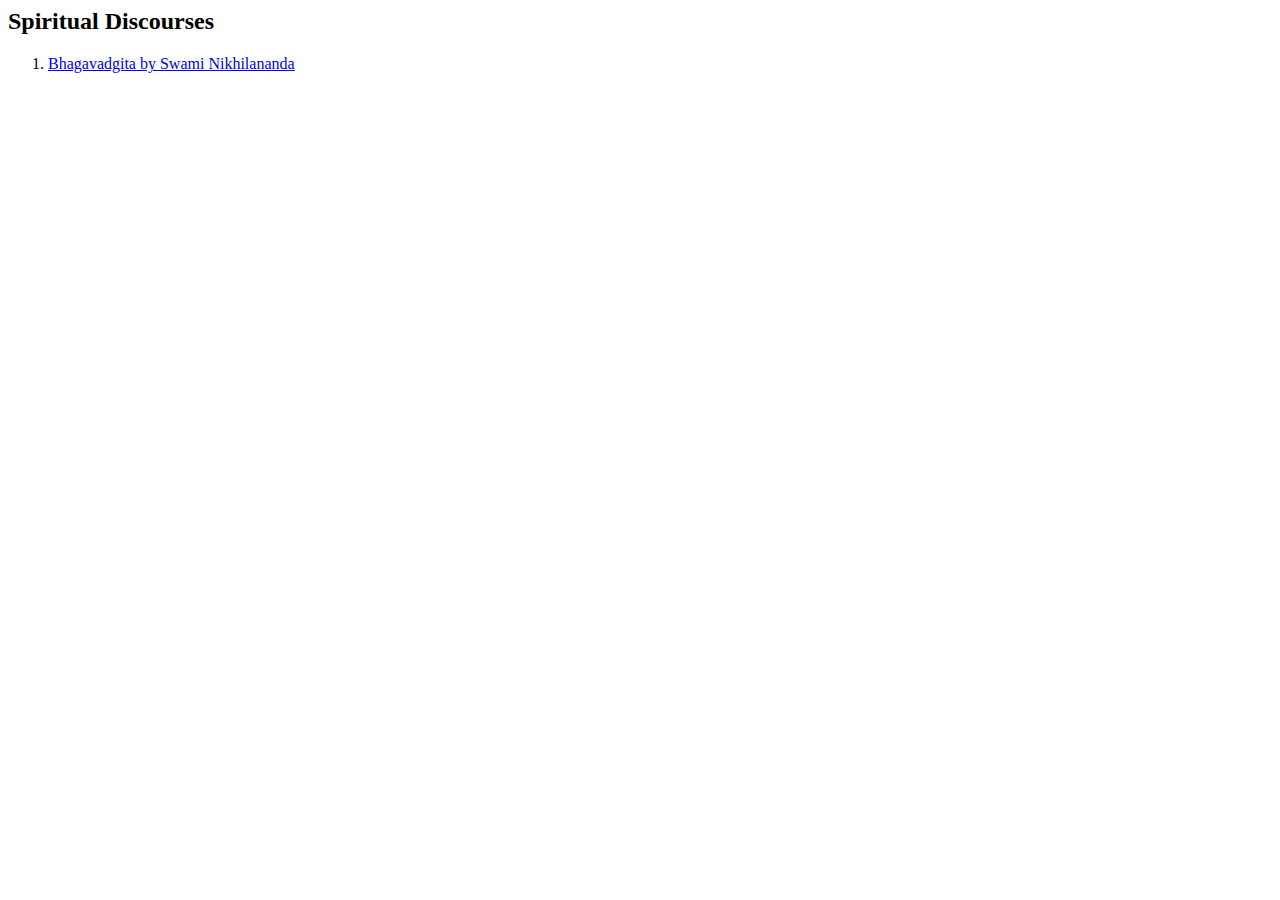
==== index.html @ 2cbe2c00 "Inidial commit" ====
<html>
	<head>
		<title>Spiritual Discourses</title>
	</head>
	<body>
		<h2>Spiritual Discourses</h2>
		<ol>
			<li>
				<a href="bhagavadgita/index.html">Bhagavadgita by Swami Nikhilananda</a>
			</li>
		</ol>
		<script type="text/javascript">
			var _gaq = _gaq || [];
			_gaq.push(['_setAccount', 'UA-40488171-1']);
			_gaq.push(['_trackPageview']);

			(function() {
				var ga = document.createElement('script');
				ga.type = 'text/javascript';
				ga.async = true;
				ga.src = ('https:' == document.location.protocol ? 'https://ssl' : 'http://www') + '.google-analytics.com/ga.js';
				var s = document.getElementsByTagName('script')[0];
				s.parentNode.insertBefore(ga, s);
			})();

		</script>
	</body>
</html>
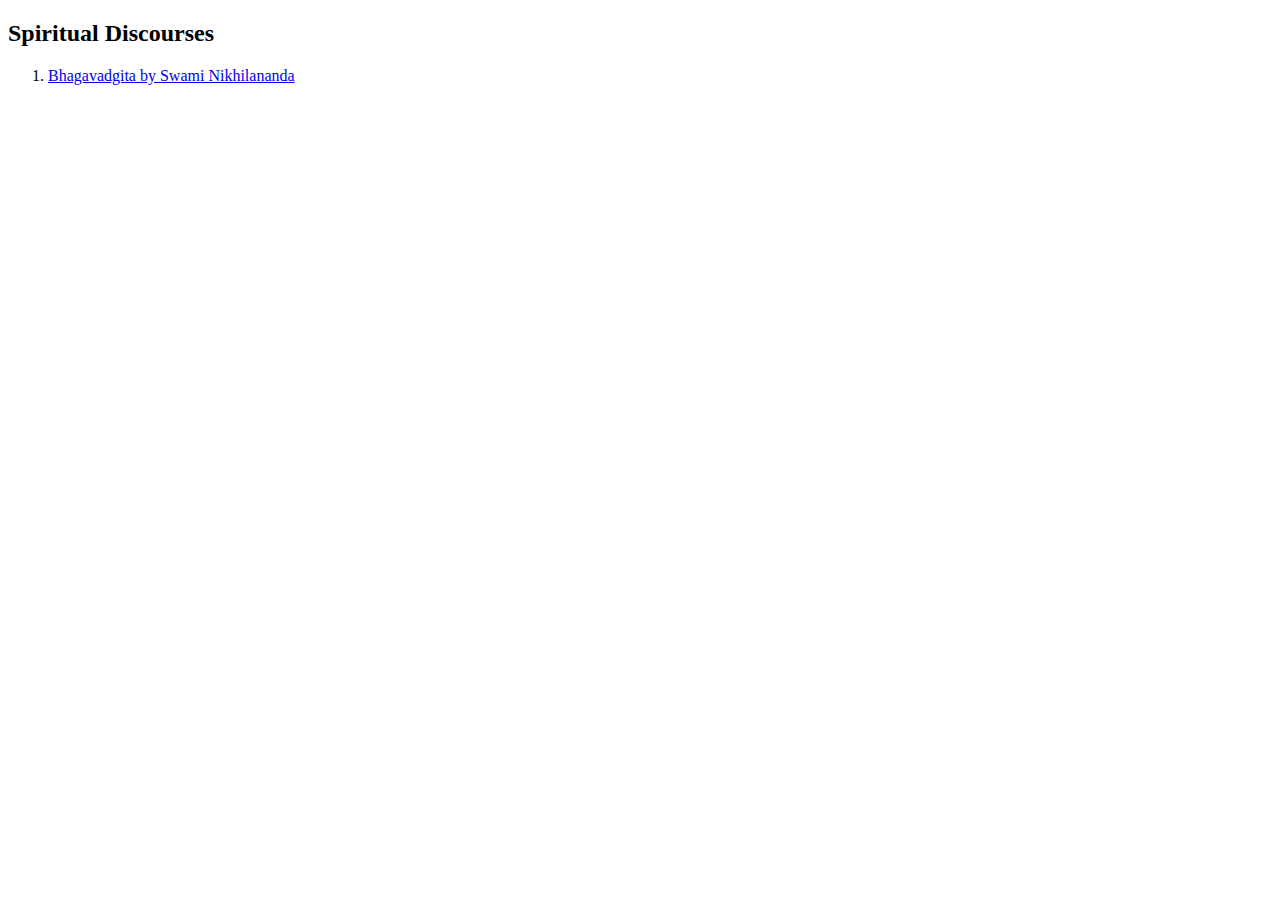
==== commit 3f8f282c: "Added html meta keywords" ====
--- a/index.html
+++ b/index.html
@@ -1,29 +1,33 @@
+<!doctype html>
 <html>
-	<head>
-		<title>Spiritual Discourses</title>
-	</head>
-	<body>
-		<h2>Spiritual Discourses</h2>
-		<ol>
-			<li>
-				<a href="bhagavadgita/index.html">Bhagavadgita by Swami Nikhilananda</a>
-			</li>
-		</ol>
-		<script type="text/javascript">
-			var _gaq = _gaq || [];
-			_gaq.push(['_setAccount', 'UA-40488171-1']);
-			_gaq.push(['_trackPageview']);
+    <head>
+        <title>Spiritual Discourses</title>
+        <meta charset="utf-8">
+        <meta name="description" content="Spiritual discourses">
+        <meta name="keywords" content="spirituality,discourses,audio,hinduism">
+    </head>
+    <body>
+        <h2>Spiritual Discourses</h2>
+        <ol>
+            <li>
+                <a href="bhagavadgita/index.html">Bhagavadgita by Swami Nikhilananda</a>
+            </li>
+        </ol>
+        <script type="text/javascript">
+            var _gaq = _gaq || [];
+            _gaq.push(['_setAccount', 'UA-40488171-1']);
+            _gaq.push(['_trackPageview']);
 
-			(function() {
-				var ga = document.createElement('script');
-				ga.type = 'text/javascript';
-				ga.async = true;
-				ga.src = ('https:' == document.location.protocol ? 'https://ssl' : 'http://www') + '.google-analytics.com/ga.js';
-				var s = document.getElementsByTagName('script')[0];
-				s.parentNode.insertBefore(ga, s);
-			})();
+            (function() {
+                var ga = document.createElement('script');
+                ga.type = 'text/javascript';
+                ga.async = true;
+                ga.src = ('https:' == document.location.protocol ? 'https://ssl' : 'http://www') + '.google-analytics.com/ga.js';
+                var s = document.getElementsByTagName('script')[0];
+                s.parentNode.insertBefore(ga, s);
+            })();
 
-		</script>
-	</body>
+        </script>
+    </body>
 </html>
 
